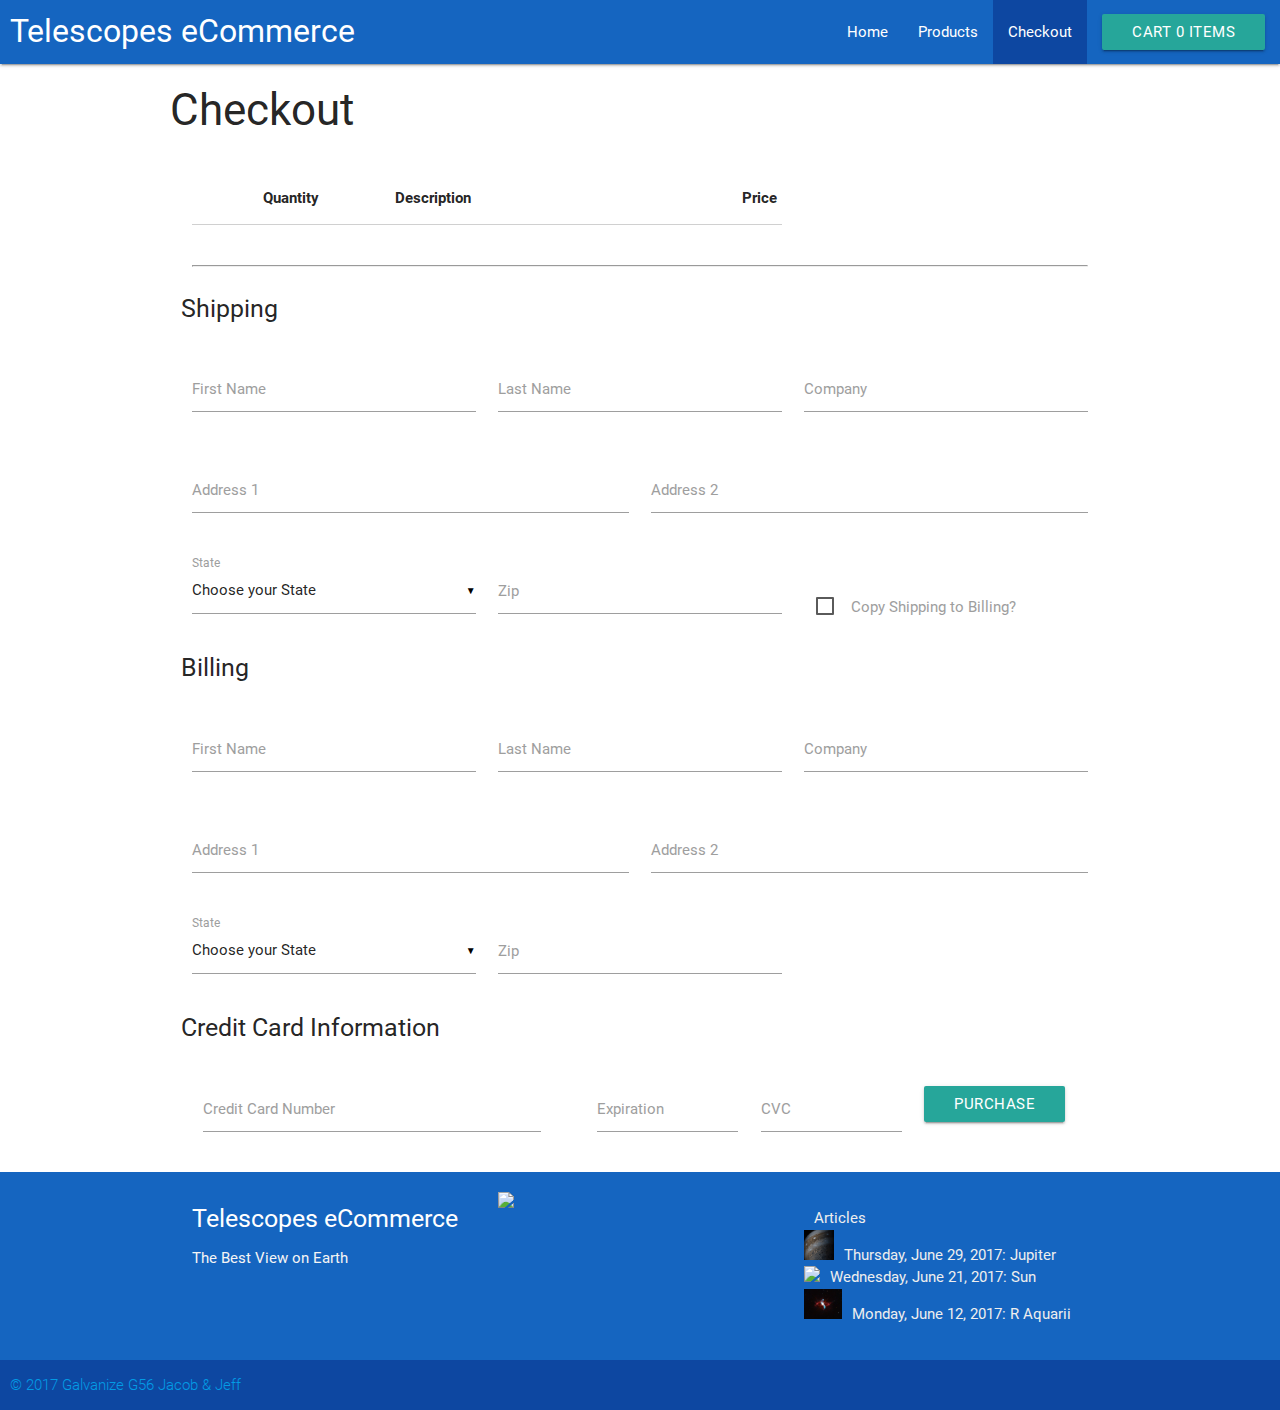
==== checkout.html @ e2f33dba "Fixed input color issues" ====
<!DOCTYPE html>
<html>

<head>
  <meta charset="utf-8">
  <meta name="viewport" content="width=device-width, initial-scale=1.0" />
  <title>Telescopes eCommerce Checkout</title>
  <link href="https://fonts.googleapis.com/icon?family=Material+Icons" rel="stylesheet">
  <link rel="stylesheet" href="css/materialize.css">
  <link rel="stylesheet" href="css/style.css">
  <script type="text/javascript" src="https://code.jquery.com/jquery-2.1.1.min.js"></script>
  <script src="js/materialize.js"></script>
  <script defer src="js/common.js"></script>
  <script defer src="js/checkout.js"></script>
</head>

<body>

  <header class="blue">
    <nav>
      <div class="nav-wrapper blue darken-3">
        <a href="#" class="brand-logo lft-mar">Telescopes eCommerce</a>
        <ul id="nav-mobile" class="right hide-on-med-and-down">
          <li><a href="index.html">Home</a></li>
          <li><a href="products.html">Products</a></li>
          <li><a class="blue darken-4" href="checkout.html">Checkout</a></li>
          <a class="waves-effect waves-light btn" href="checkout.html" id="cart">Cart 0 Items</a>
        </ul>
      </div>
    </nav>
  </header>

  <main>

    <div class="container">

      <div id="checkReceipt">
        <!-- //top section *** Checkout *** -->
        <div class="row">
          <div class="row">
            <h3>Checkout</h3>
          </div>
          <div class="row">
            <div class="col s12">
              <div style="display:flex">
              <div class="col s8">
                <!-- // 2 columns x rows with header 'Your Purchase' -->
                <table class="striped" id="checkout-table">
                  <thead>
                    <tr>
                      <!-- <th><strong>Your Purchase</strong></th> -->
                      <th class="center">Quantity</th>
                      <th>Description</th>
                      <th class="right">Price</th>
                    </tr>
                  </thead>
                  <tbody>
                    <!-- JavasScript inserts here -->
                  </tbody>
                </table>
              </div>
              <!-- </div> -->
              <!-- <div class="col s6" style="vertical-align: bottom; display: table-cell"> -->
              <!-- // 2 colums x 1 row with 'Total' on column 1 'align:bottom' -->
              <div class="col s4" style="align-self: flex-end">
                <table id="total-table">
                </table>
              </div>
            </div>
            </div>
          </div>
        </div>
      </div>

      <hr>

      <div class="row">
      </div>

      <div class="col s12">
      </div>


      <div id="checkForm">
        <form>
          <div class="row">
            <h5>Shipping</h5>
          </div>
          <div class="row">
            <div class="input-field col s4">
              <input id="first_name" type="text" class="validate" required>
              <label for="first_name">First Name</label>
            </div>
            <div class="input-field col s4">
              <input id="last_name" type="text" class="validate" required>
              <label for="last_name">Last Name</label>
            </div>
            <div class="input-field col s4">
              <input id="company" type="text" class="validate">
              <label for="company">Company</label>
            </div>
          </div>
          <div class="row">
            <div class="input-field col s6">
              <input id="add1" type="text" class="validate" required>
              <label for="add1">Address 1</label>
            </div>
            <div class="input-field col s6">
              <input id="add2" type="text" class="validate">
              <label for="add2">Address 2</label>
            </div>
          </div>
          <div class="row">
            <div class="input-field col s4">
              <select id="state" required>
                <option value="" selected disabled>Choose your State</option>
                <option value="Alaska">Alaska</option>
                <option value="California">California</option>
                <option value="Hawaii">Hawaii</option>
                <option value="Idaho">Idaho</option>
                <option value="Montana">Montana</option>
                <option value="Oregon">Oregon</option>
              </select>
              <label>State</label>
            </div>
            <div class="input-field col s4">
              <input id="zip" type="text" class="validate" pattern=".{5,9}" title="5 to 9 characters required" required>
              <label for="zip">Zip</label>
            </div>
            <div class="input-field col s4">
              <p>
                <input type="checkbox" id="ship2bill" />
                <label for="ship2bill">Copy Shipping to Billing?</label>
              </p>
            </div>
          </div>
          <div class="row">
            <h5>Billing</h5>
          </div>
          <div class="row">
            <div class="input-field col s4">
              <input id="a-first_name" type="text" class="validate" required>
              <label for="first_name">First Name</label>
            </div>
            <div class="input-field col s4">
              <input id="a-last_name" type="text" class="validate" required>
              <label for="last_name">Last Name</label>
            </div>
            <div class="input-field col s4">
              <input id="a-company" type="text" class="validate">
              <label for="company">Company</label>
            </div>
          </div>
          <div class="row">
            <div class="input-field col s6">
              <input id="a-add1" type="text" class="validate" required>
              <label for="add1">Address 1</label>
            </div>
            <div class="input-field col s6">
              <input id="a-add2" type="text" class="validate">
              <label for="add2">Address 2</label>
            </div>
          </div>
          <div class="row">
            <div class="input-field col s4">
              <select id="a-state" required>
                <option value="" disabled selected>Choose your State</option>
                <option value="Alaska">Alaska</option>
                <option value="California">California</option>
                <option value="Hawaii">Hawaii</option>
                <option value="Idaho">Idaho</option>
                <option value="Montana">Montana</option>
                <option value="Oregon">Oregon</option>
              </select>
              <label>State</label>
            </div>
            <div class="input-field col s4">
              <input id="a-zip" type="text" class="validate" pattern=".{5,9}" title="5 to 9 characters required" required>
              <label for="zip">Zip</label>
            </div>
            <div class="input-field col s4">
            </div>
          </div>
          <div class="row">
            <h5>Credit Card Information</h5>
          </div>
          <div class="row">
            <div class="col s5">
              <div class="input-field col s12">
                <input id="cCard" type="text" class="validate" pattern=".{16,}" title="16 characters minimum" required>
                <label for="cCard">Credit Card Number</label>
              </div>
            </div>
            <div class="col s7">
              <!-- <div class="row"> -->
              <div class="col s12">
                <!-- <div class="row"> -->
                <div class="input-field col s4">
                  <input id="exp" type="text" class="validate" required>
                  <label for="exp">Expiration</label>
                </div>
                <div class="input-field col s4">
                  <input id="cvc" type="text" class="validate" required>
                  <label for="cvc">CVC</label>
                </div>
                <div class="input-field col s4">
                  <button class="waves-effect waves-light btn" id="purchase-button">Purchase</button>
                </div>
              </div>
            </div>
          </div>
        </form>
      </div>

    </div>

  </main>

  <footer class="page-footer blue darken-3">
    <div class="container blue darken-3">
      <div class="row blue darken-3">
        <div class="col s4 blue darken-3">
          <h5 class="white-text">Telescopes eCommerce</h5>
          <p class="grey-text text-lighten-4">The Best View on Earth</p>
        </div>
        <div class="col s4">
          <!-- <img src="img/maps.jpg" height="150" width="auto" href="https://goo.gl/maps/vC4rv5FSNJn"> -->
          <a href="https://goo.gl/maps/vC4rv5FSNJn" target="_blank"><img src="img/maps.jpg" width="150" height="auto"></a>
        </div>
        <div class="col s4">
          <!-- <h5 class="white-text">Links</h5> -->
          <ul>
            <li><a class="grey-text text-lighten-3 lft-mar" href="#!">Articles</a></li>
            <li><img src="img/Articles/Jupiter.jpeg" height="30px" width="auto"><a class="grey-text text-lighten-3 lft-mar" href="#!">Thursday, June 29, 2017: Jupiter</a></li>
            <li><img src="img/Articles/sun.jpeg" height="30px" width="auto"><a class="grey-text text-lighten-3 lft-mar" href="#!">Wednesday, June 21, 2017: Sun</a></li>
            <li><img src="img/Articles/r_aquarii.jpeg" height="30px" width="auto"><a class="grey-text text-lighten-3 lft-mar" href="#!">Monday, June 12, 2017: R Aquarii</a></li>
          </ul>
        </div>
      </div>
    </div>
      <!-- </div> -->
      <div class="footer-copyright blue darken-4">
        <!-- <div class="container"> -->
        <a class="lft-mar">© 2017 Galvanize G56 Jacob & Jeff</a>
        <!-- <a class="grey-text text-lighten-4 right" href="#!">More Links</a> -->
        <!-- </div> -->
      </div>

  </footer>

</body>

</html>
---- css/style.css ----
* {box-sizing:border-box}

.star-rating {
  width: 20px;
}

.product, .product-title {
  display: inline-block;
}

.product-image {
  width: 200px;
}

/*this is for the homepage form color*/
 /* label focus color */
 .input-field input:focus + label {
   color: red !important;
 }
 /* label underline focus color */
 .input-field input:focus {
   border-bottom: 1px solid red !important;
   /*box-shadow: 0 1px 0 0 red !important;*/
 }
 /* icon prefix focus color */
 .input-field .prefix.active {
   color: red !important;
 }

 .lft-mar {
   margin-left: 10px;
 }

 /*to add top padding on index signup button to match padding on input fields to the left*/
 .signUp {
   /*padding: 18.75px 0px 0px 0px !important;*/
   margin-top: 18.75px;
 }

 /* Slideshow container */
 .slideshow-container {
   /*max-width: 500px;*/
   position: relative;
   margin-top: 30px;
 }

 .mySlides {
     display: none;
 }

 /* On hover, add a black background color with a little bit see-through */
 .prev:hover, .next:hover {
   background-color: rgba(0,0,0,0.8);
 }

 /* Caption text */
 .text {
   color: #f2f2f2;
   font-size: 15px;
   padding: 8px 12px;
   position: absolute;
   bottom: 8px;
   width: 100%;
   text-align: center;
 }

 /* The dots/bullets/indicators */
 .dot {
   cursor:pointer;
   height: 13px;
   width: 13px;
   margin: 0 2px;
   background-color: #bbb;
   border-radius: 50%;
   display: inline-block;
   transition: background-color 0.6s ease;
 }

 .active-slide, .dot:hover {
   background-color: #717171;
 }

 /* Fading animation */
 .fade {
   -webkit-animation-name: fade;
   -webkit-animation-duration: 1.5s;
   animation-name: fade;
   animation-duration: 1.5s;
 }

 @-webkit-keyframes fade {
   from {opacity: .4}
   to {opacity: 1}
 }

 @keyframes fade {
   from {opacity: .4}
   to {opacity: 1}
 }
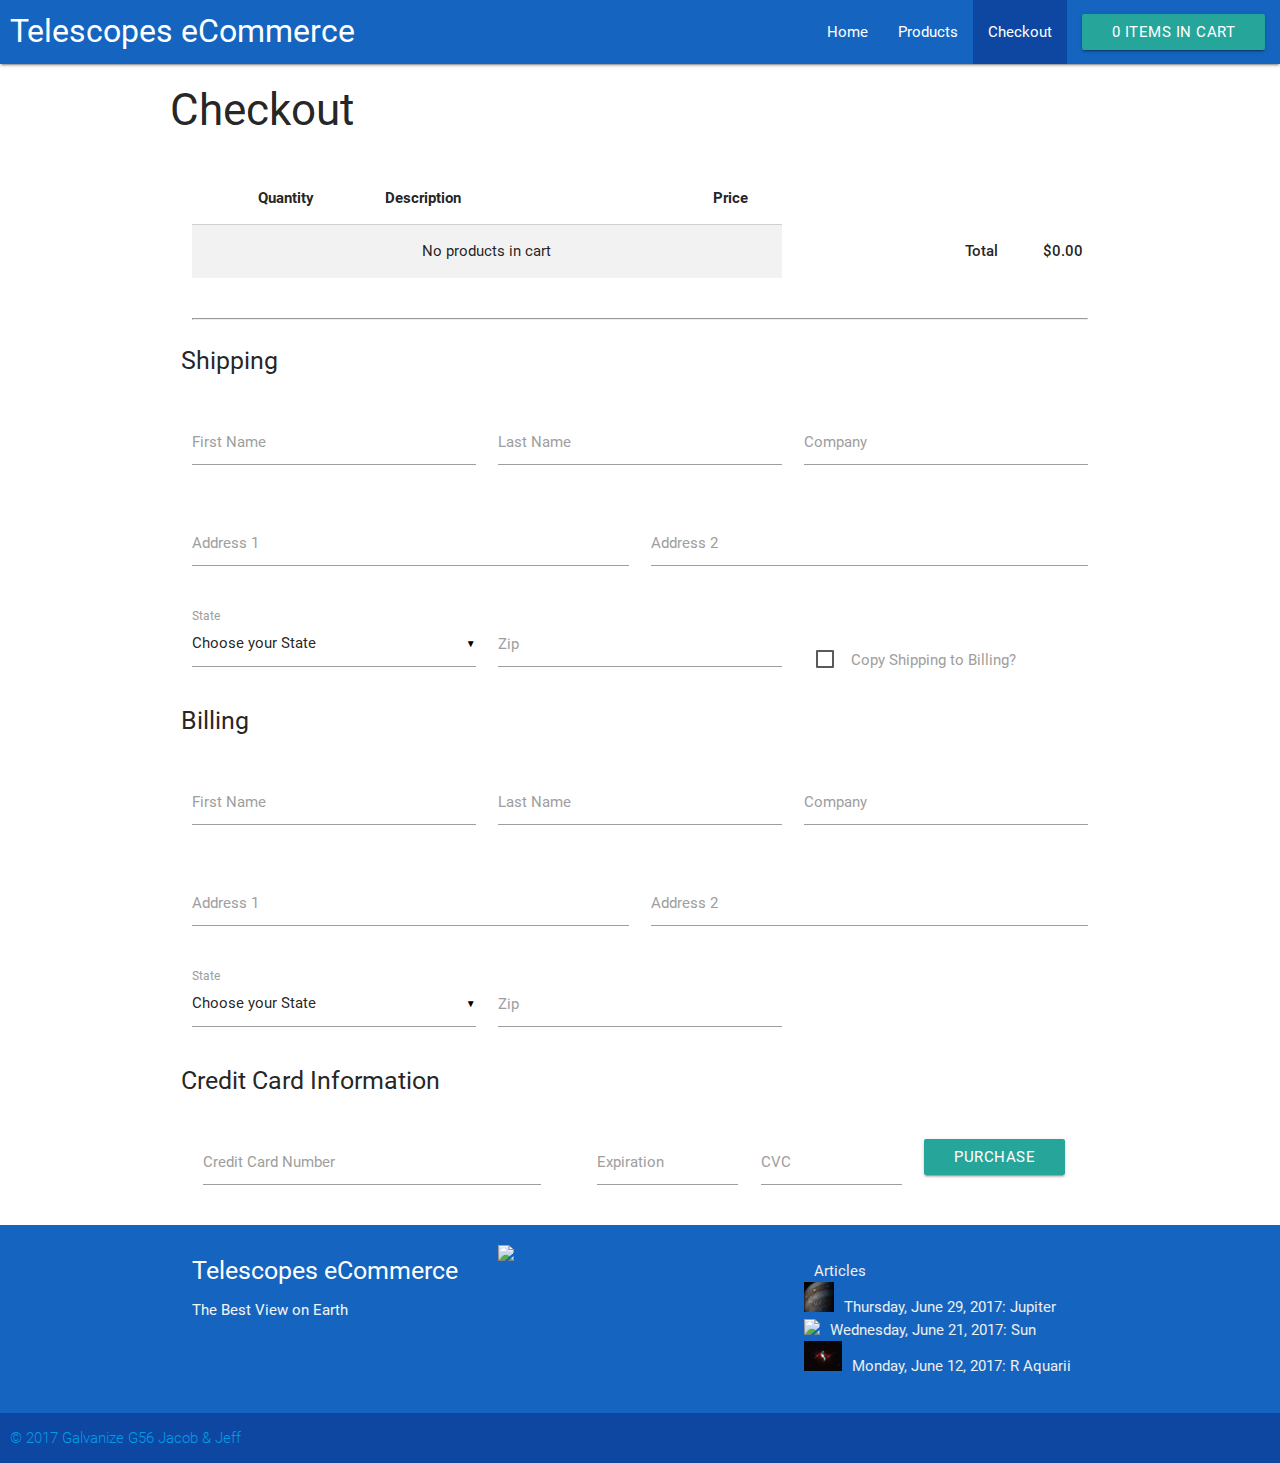
==== commit e4adc803: "Cart deletion implemented" ====
--- a/checkout.html
+++ b/checkout.html
@@ -48,10 +48,10 @@
                 <table class="striped" id="checkout-table">
                   <thead>
                     <tr>
-                      <!-- <th><strong>Your Purchase</strong></th> -->
                       <th class="center">Quantity</th>
                       <th>Description</th>
                       <th class="right">Price</th>
+                      <th></th>
                     </tr>
                   </thead>
                   <tbody>
--- a/css/style.css
+++ b/css/style.css
@@ -10,6 +10,10 @@
 
 .product-image {
   width: 200px;
+}
+
+.cursor-pointer {
+  cursor: pointer;
 }
 
 /*this is for the homepage form color*/
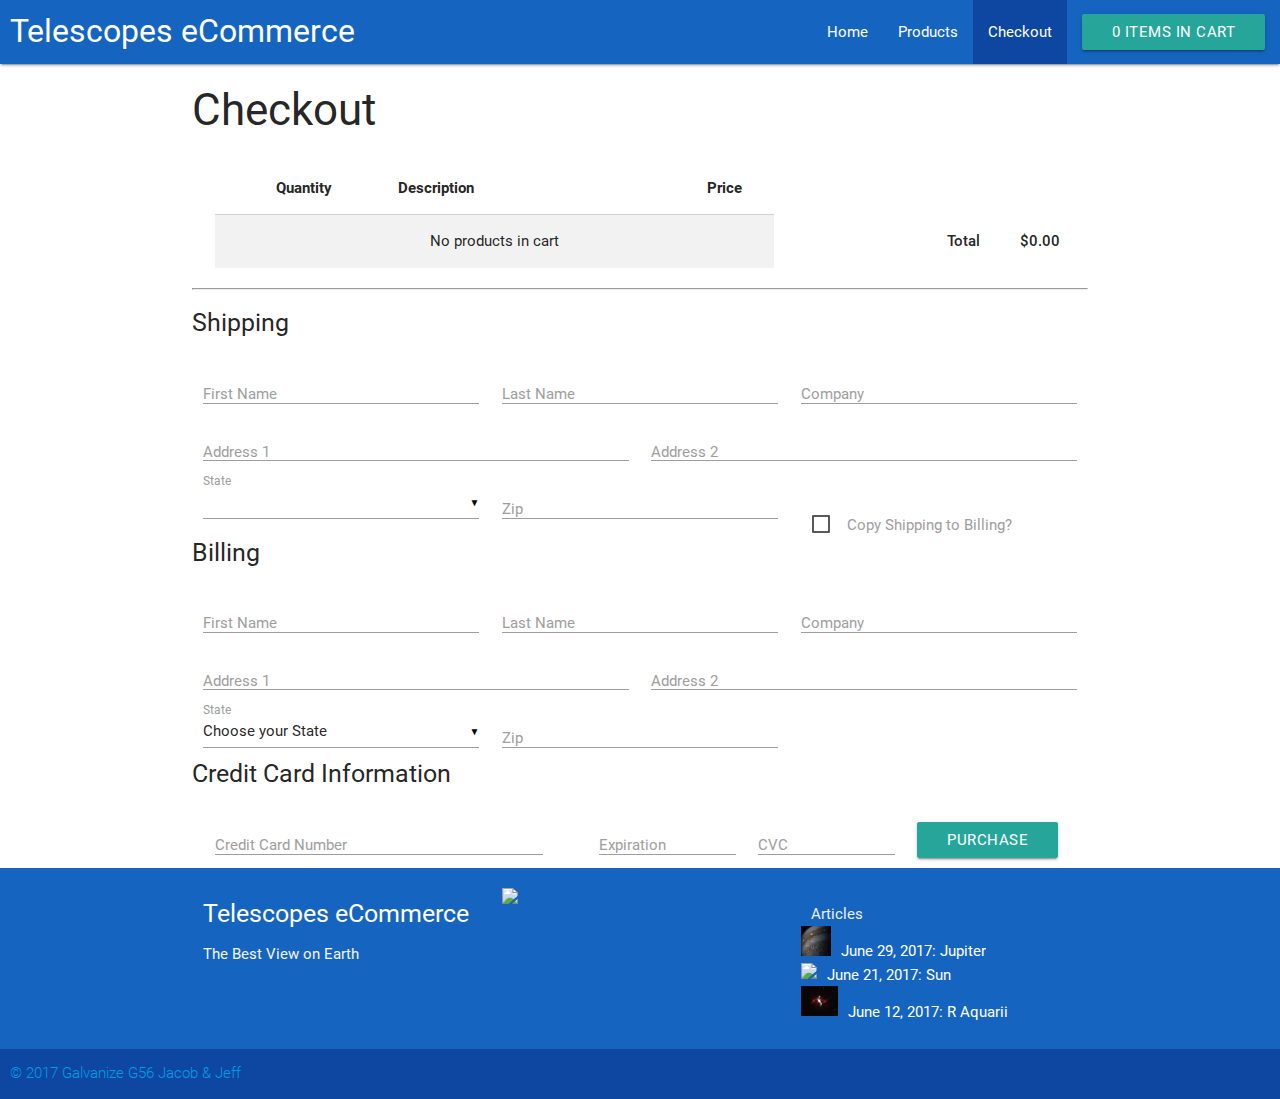
==== commit 349d2476: "jeff annd !important to css changes" ====
--- a/checkout.html
+++ b/checkout.html
@@ -8,6 +8,7 @@
   <link href="https://fonts.googleapis.com/icon?family=Material+Icons" rel="stylesheet">
   <link rel="stylesheet" href="css/materialize.css">
   <link rel="stylesheet" href="css/style.css">
+  <link rel="stylesheet" href="css/temp.css">
   <script type="text/javascript" src="https://code.jquery.com/jquery-2.1.1.min.js"></script>
   <script src="js/materialize.js"></script>
   <script defer src="js/common.js"></script>
@@ -113,13 +114,14 @@
           <div class="row">
             <div class="input-field col s4">
               <select id="state" required>
-                <option value="" selected disabled>Choose your State</option>
+                <option value="" selected disabled></option>
                 <option value="Alaska">Alaska</option>
                 <option value="California">California</option>
                 <option value="Hawaii">Hawaii</option>
                 <option value="Idaho">Idaho</option>
                 <option value="Montana">Montana</option>
                 <option value="Oregon">Oregon</option>
+                <option value="Oregon">Washington</option>
               </select>
               <label>State</label>
             </div>
@@ -231,10 +233,62 @@
           <!-- <h5 class="white-text">Links</h5> -->
           <ul>
             <li><a class="grey-text text-lighten-3 lft-mar" href="#!">Articles</a></li>
-            <li><img src="img/Articles/Jupiter.jpeg" height="30px" width="auto"><a class="grey-text text-lighten-3 lft-mar" href="#!">Thursday, June 29, 2017: Jupiter</a></li>
-            <li><img src="img/Articles/sun.jpeg" height="30px" width="auto"><a class="grey-text text-lighten-3 lft-mar" href="#!">Wednesday, June 21, 2017: Sun</a></li>
-            <li><img src="img/Articles/r_aquarii.jpeg" height="30px" width="auto"><a class="grey-text text-lighten-3 lft-mar" href="#!">Monday, June 12, 2017: R Aquarii</a></li>
+            <li><img src="img/Articles/Jupiter.jpeg" height="30px" width="auto"><a class="waves-effect waves-light modal-close lft-mar" href="#modal1"> June 29, 2017: Jupiter </a></li>
+            <li><img src="img/Articles/sun.jpeg" height="30px" width="auto"><a class="waves-effect waves-light modal-close lft-mar" href="#modal2"> June 21, 2017: Sun </a></li>
+            <li><img src="img/Articles/r_aquarii.jpeg" height="30px" width="auto"><a class="waves-effect waves-light modal-close lft-mar" href="#modal3"> June 12, 2017: R Aquarii </a></li>
           </ul>
+        </div>
+      </div>
+    </div>
+    <!-- Modal Structure -->
+    <div id="modal1" class="modal">
+      <div class="modal-content">
+        <div class="col s12">
+          <div class="row">
+            <div class="col s7">
+              <img src="img/Articles/Jupiter.jpeg" height="auto" width="315px">
+            </div>
+            <div class="col s5">
+              <h4>Jupiter</h4>
+              <p>Thursday, June 29, 2017: Jupiter's intricate light and dark bands of cloud formations mesmerize in this enhanced image from NASA's Juno spacecraft. Citizen scientists Gerald Eichstädt and Seán Doran created the image using data Juno collected
+                on May 19, when it was about 20,800 miles (33,400 kilometers) above Jupiter's cloud tops. — Hanneke Weitering</p>
+            </div>
+          </div>
+        </div>
+      </div>
+    </div>
+
+    <div id="modal2" class="modal">
+      <div class="modal-content">
+        <div class="col s12">
+          <div class="row">
+            <div class="col s7">
+              <img src="img/Articles/Sun.jpeg" height="auto" width="315px">
+            </div>
+            <div class="col s5">
+              <h4>Sun</h4>
+              <p>Wednesday, June 21, 2017: Today marks the first day of summer in the Northern hemisphere, where the sun's rays will light up the sky for a longer period of time than any other day of the year. Celebrate the extra sunlight today with this
+                gnarly image of the sun taken by NASA's Solar Dynamics Observatory on June 14. The satellite captured some solar activity on the sun's surface, with dark, cool streaks of plasma interacting at the sun's edge. — Hanneke Weitering</p>
+            </div>
+          </div>
+        </div>
+      </div>
+    </div>
+
+    <div id="modal3" class="modal">
+      <div class="modal-content">
+        <div class="col s12">
+          <div class="row">
+            <div class="col s7">
+              <img src="img/Articles/r_aquarii.jpeg" height="auto" width="315px">
+            </div>
+            <div class="col s5">
+              <h4>R Aquarii</h4>
+              <p>Monday, June 12, 2017: R Aquarii looks like one star, but it actually consists of two so-called "symbiotic stars" — one small, dense white dwarf and a larger, cooler red giant. The white dwarf star is less massive than its red giant companion,
+                but it's also more compact, which gives it a strong gravitational force. It pulls away the outer layers of the red giant, accumulating enough material to trigger thermonuclear fusion of hydrogen. This produces occasional nova explosions
+                on its surface. — Hanneke Weitering</p>
+            </div>
+          </div>
         </div>
       </div>
     </div>
--- a/css/style.css
+++ b/css/style.css
@@ -2,6 +2,11 @@
 
 .star-rating {
   width: 20px;
+  margin-top: 10px;
+}
+
+.active-category {
+  font-weight: bold;
 }
 
 .product, .product-title {
@@ -101,3 +106,27 @@
    from {opacity: .4}
    to {opacity: 1}
  }
+
+ /*jeff styles to make input fields smaller and closer together ***jm*/
+ input {
+   margin: 0 0 0 0 !important;
+   height: 2.1rem !important;
+ }
+
+ .select-dropdown {
+   margin: 0 0 0 0 !important;
+   height: 2.1rem !important;
+ }
+
+ .row {
+   margin: 0 0 10px 0 !important;
+ }
+
+ .modal-content {
+   color: black !important;
+ }
+
+ .modal-close {
+   color: white !important;
+ }
+  /*jeff styles to make input fields smaller and closer together ***jm*/
--- a/css/temp.css
+++ b/css/temp.css
@@ -0,0 +1,23 @@
+/*jeff styles to make input fields smaller and closer together ***jm*/
+
+input {
+  margin: 0 0 0 0 !important;
+  height: 2.1rem !important;
+}
+
+.select-dropdown {
+  margin: 0 0 0 0 !important;
+  height: 2.1rem !important;
+}
+
+.row {
+  margin: 0 0 10px 0 !important;
+}
+
+.modal-content {
+  color: black !important;
+}
+
+.modal-close {
+  color: white !important;
+}
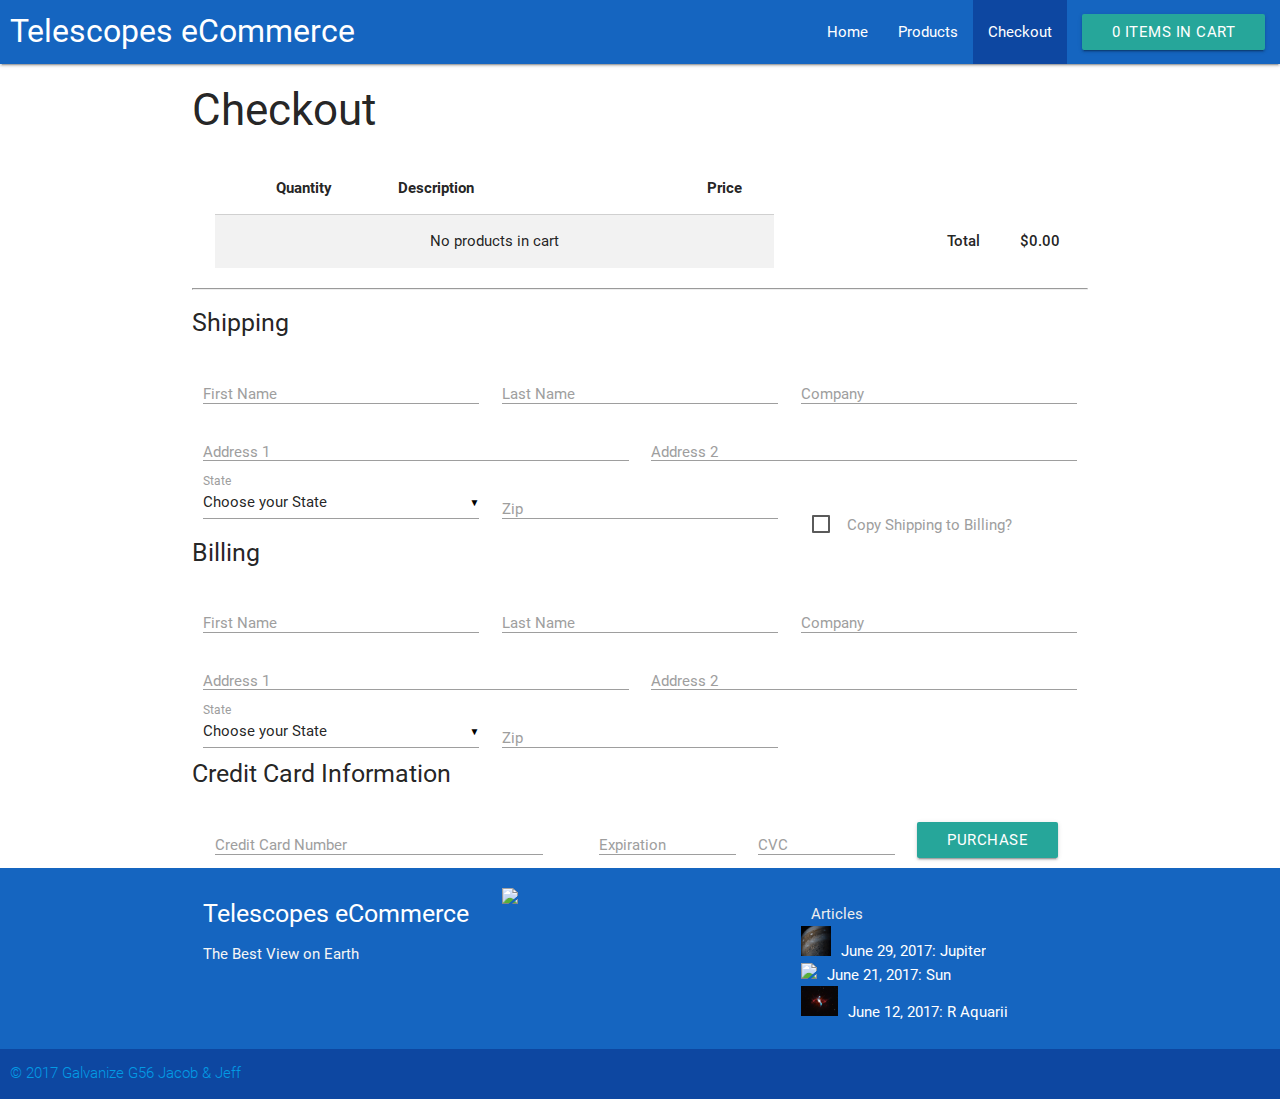
==== commit 3f8f37a8: "fixed state dropdown" ====
--- a/checkout.html
+++ b/checkout.html
@@ -8,7 +8,7 @@
   <link href="https://fonts.googleapis.com/icon?family=Material+Icons" rel="stylesheet">
   <link rel="stylesheet" href="css/materialize.css">
   <link rel="stylesheet" href="css/style.css">
-  <link rel="stylesheet" href="css/temp.css">
+  <!-- <link rel="stylesheet" href="css/temp.css"> -->
   <script type="text/javascript" src="https://code.jquery.com/jquery-2.1.1.min.js"></script>
   <script src="js/materialize.js"></script>
   <script defer src="js/common.js"></script>
@@ -114,7 +114,7 @@
           <div class="row">
             <div class="input-field col s4">
               <select id="state" required>
-                <option value="" selected disabled></option>
+                <option value="" selected disabled>Choose your State</option>
                 <option value="Alaska">Alaska</option>
                 <option value="California">California</option>
                 <option value="Hawaii">Hawaii</option>
@@ -173,6 +173,7 @@
                 <option value="Idaho">Idaho</option>
                 <option value="Montana">Montana</option>
                 <option value="Oregon">Oregon</option>
+                <option value="Oregon">Washington</option>
               </select>
               <label>State</label>
             </div>
--- a/css/style.css
+++ b/css/style.css
@@ -115,7 +115,7 @@
 
  .select-dropdown {
    margin: 0 0 0 0 !important;
-   height: 2.1rem !important;
+   /*height: 2.1rem !important;*/
  }
 
  .row {
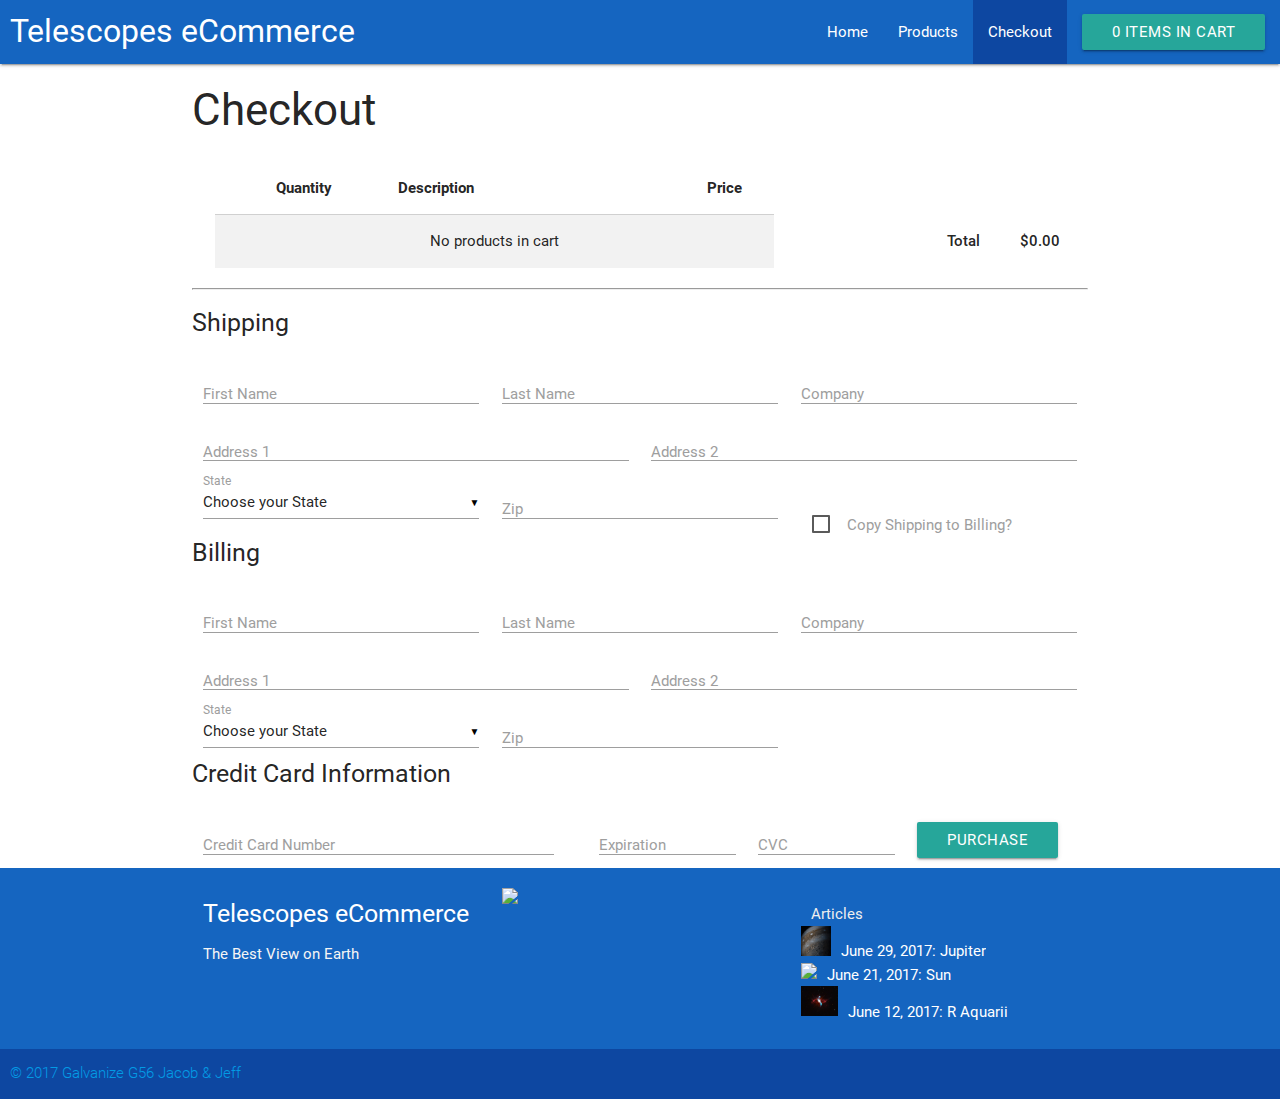
==== commit 96209305: "fixed order page alignment" ====
--- a/checkout.html
+++ b/checkout.html
@@ -188,11 +188,9 @@
             <h5>Credit Card Information</h5>
           </div>
           <div class="row">
-            <div class="col s5">
-              <div class="input-field col s12">
-                <input id="cCard" type="text" class="validate" pattern=".{16,}" title="16 characters minimum" required>
-                <label for="cCard">Credit Card Number</label>
-              </div>
+            <div class="col s5 input-field">
+              <input id="cCard" type="text" class="validate" pattern=".{16,}" title="16 characters minimum" required>
+              <label for="cCard">Credit Card Number</label>
             </div>
             <div class="col s7">
               <!-- <div class="row"> -->
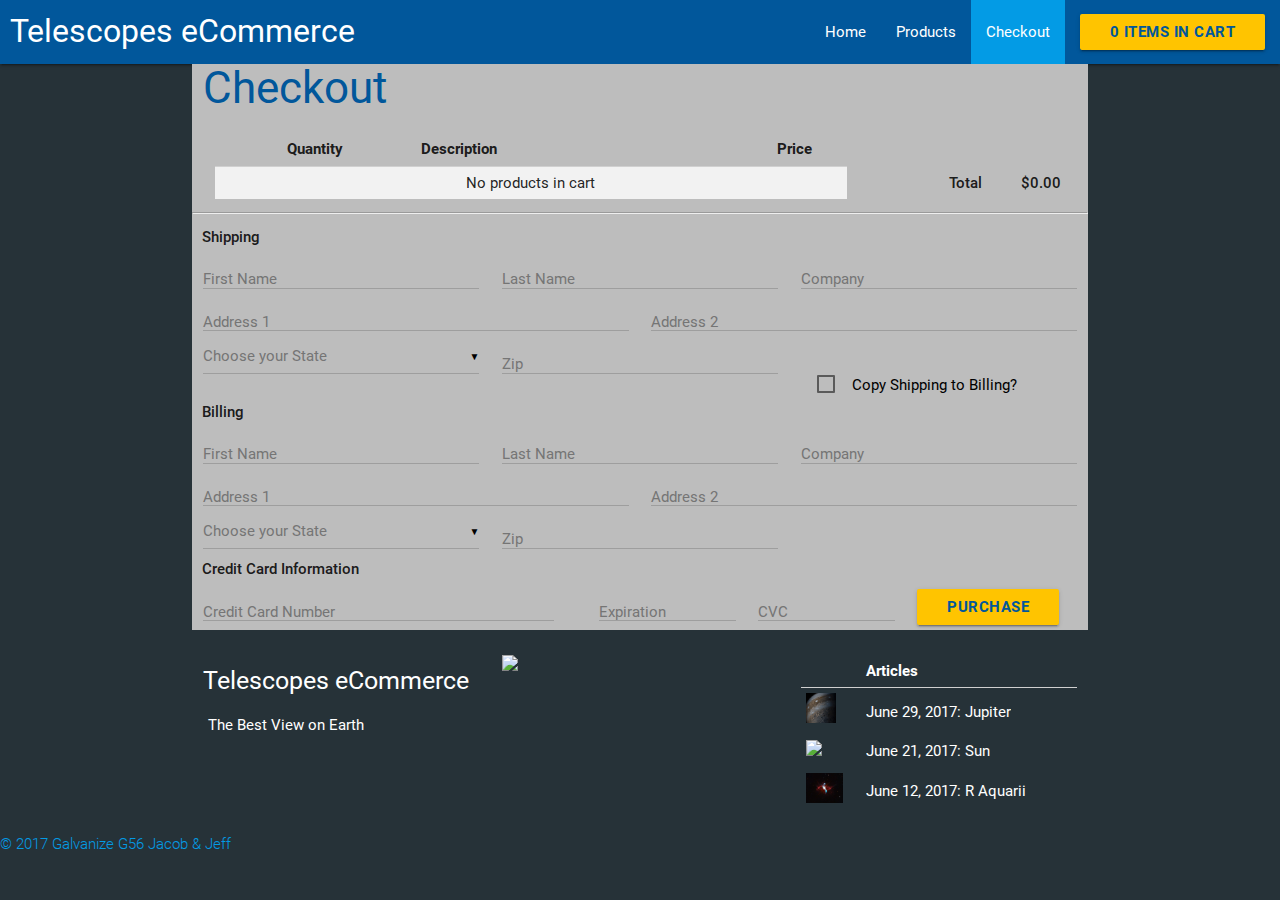
==== commit 7e45d030: "closing touches" ====
--- a/checkout.html
+++ b/checkout.html
@@ -15,17 +15,17 @@
   <script defer src="js/checkout.js"></script>
 </head>
 
-<body>
+<body class="blue-grey darken-4">
 
   <header class="blue">
     <nav>
-      <div class="nav-wrapper blue darken-3">
+      <div class="nav-wrapper light-blue darken-4">
         <a href="#" class="brand-logo lft-mar">Telescopes eCommerce</a>
         <ul id="nav-mobile" class="right hide-on-med-and-down">
           <li><a href="index.html">Home</a></li>
           <li><a href="products.html">Products</a></li>
-          <li><a class="blue darken-4" href="checkout.html">Checkout</a></li>
-          <a class="waves-effect waves-light btn" href="checkout.html" id="cart">Cart 0 Items</a>
+          <li><a class="light-blue darken-1" href="checkout.html">Checkout</a></li>
+          <a class="waves-effect waves-light btn amber accent-3 light-blue-text text-darken-4" href="checkout.html" id="cart">Cart 0 Items</a>
         </ul>
       </div>
     </nav>
@@ -33,41 +33,43 @@
 
   <main>
 
-    <div class="container">
+    <div class="container grey lighten-1">
 
       <div id="checkReceipt">
         <!-- //top section *** Checkout *** -->
         <div class="row">
-          <div class="row">
-            <h3>Checkout</h3>
+          <div class="col s12">
+            <div class="row">
+              <h3 class="light-blue-text text-darken-4 lft-mar">Checkout</h3>
+            </div>
           </div>
           <div class="row">
             <div class="col s12">
               <div style="display:flex">
-              <div class="col s8">
-                <!-- // 2 columns x rows with header 'Your Purchase' -->
-                <table class="striped" id="checkout-table">
-                  <thead>
-                    <tr>
-                      <th class="center">Quantity</th>
-                      <th>Description</th>
-                      <th class="right">Price</th>
-                      <th></th>
-                    </tr>
-                  </thead>
-                  <tbody>
-                    <!-- JavasScript inserts here -->
-                  </tbody>
-                </table>
+                <div class="col s9">
+                  <!-- // 2 columns x rows with header 'Your Purchase' -->
+                  <table class="striped" id="checkout-table">
+                    <thead>
+                      <tr>
+                        <th class="center">Quantity</th>
+                        <th>Description</th>
+                        <th class="right">Price</th>
+                        <th></th>
+                      </tr>
+                    </thead>
+                    <tbody>
+                      <!-- JavasScript inserts here -->
+                    </tbody>
+                  </table>
+                </div>
+                <!-- </div> -->
+                <!-- <div class="col s6" style="vertical-align: bottom; display: table-cell"> -->
+                <!-- // 2 colums x 1 row with 'Total' on column 1 'align:bottom' -->
+                <div class="col s3" style="align-self: flex-end">
+                  <table id="total-table">
+                  </table>
+                </div>
               </div>
-              <!-- </div> -->
-              <!-- <div class="col s6" style="vertical-align: bottom; display: table-cell"> -->
-              <!-- // 2 colums x 1 row with 'Total' on column 1 'align:bottom' -->
-              <div class="col s4" style="align-self: flex-end">
-                <table id="total-table">
-                </table>
-              </div>
-            </div>
             </div>
           </div>
         </div>
@@ -85,35 +87,35 @@
       <div id="checkForm">
         <form>
           <div class="row">
-            <h5>Shipping</h5>
+            <h6 class="lft-mar"><strong>Shipping</strong></h6>
           </div>
           <div class="row">
             <div class="input-field col s4">
               <input id="first_name" type="text" class="validate" required>
-              <label for="first_name">First Name</label>
+              <label class="grey-text text-darken-1" for="first_name">First Name</label>
             </div>
             <div class="input-field col s4">
               <input id="last_name" type="text" class="validate" required>
-              <label for="last_name">Last Name</label>
+              <label class="grey-text text-darken-1" for="last_name">Last Name</label>
             </div>
             <div class="input-field col s4">
               <input id="company" type="text" class="validate">
-              <label for="company">Company</label>
+              <label class="grey-text text-darken-1" for="company">Company</label>
             </div>
           </div>
           <div class="row">
             <div class="input-field col s6">
               <input id="add1" type="text" class="validate" required>
-              <label for="add1">Address 1</label>
+              <label class="grey-text text-darken-1" for="add1">Address 1</label>
             </div>
             <div class="input-field col s6">
               <input id="add2" type="text" class="validate">
-              <label for="add2">Address 2</label>
-            </div>
-          </div>
-          <div class="row">
-            <div class="input-field col s4">
-              <select id="state" required>
+              <label class="grey-text text-darken-1" for="add2">Address 2</label>
+            </div>
+          </div>
+          <div class="row">
+            <div class="input-field col s4">
+              <select class="grey-text text-darken-1" id="state" required>
                 <option value="" selected disabled>Choose your State</option>
                 <option value="Alaska">Alaska</option>
                 <option value="California">California</option>
@@ -123,50 +125,51 @@
                 <option value="Oregon">Oregon</option>
                 <option value="Oregon">Washington</option>
               </select>
-              <label>State</label>
+              <!-- <label>State</label> -->
             </div>
             <div class="input-field col s4">
               <input id="zip" type="text" class="validate" pattern=".{5,9}" title="5 to 9 characters required" required>
-              <label for="zip">Zip</label>
+              <label class="grey-text text-darken-1" for="zip">Zip</label>
             </div>
             <div class="input-field col s4">
               <p>
                 <input type="checkbox" id="ship2bill" />
-                <label for="ship2bill">Copy Shipping to Billing?</label>
+                <label class="black-text" for="ship2bill">Copy Shipping to Billing?</label>
               </p>
             </div>
           </div>
-          <div class="row">
-            <h5>Billing</h5>
+
+          <div class="row">
+            <h6 class="lft-mar"><strong>Billing</strong></h6>
           </div>
           <div class="row">
             <div class="input-field col s4">
               <input id="a-first_name" type="text" class="validate" required>
-              <label for="first_name">First Name</label>
+              <label class="grey-text text-darken-1" for="first_name">First Name</label>
             </div>
             <div class="input-field col s4">
               <input id="a-last_name" type="text" class="validate" required>
-              <label for="last_name">Last Name</label>
+              <label class="grey-text text-darken-1" for="last_name">Last Name</label>
             </div>
             <div class="input-field col s4">
               <input id="a-company" type="text" class="validate">
-              <label for="company">Company</label>
+              <label class="grey-text text-darken-1" for="company">Company</label>
             </div>
           </div>
           <div class="row">
             <div class="input-field col s6">
               <input id="a-add1" type="text" class="validate" required>
-              <label for="add1">Address 1</label>
+              <label class="grey-text text-darken-1" for="add1">Address 1</label>
             </div>
             <div class="input-field col s6">
               <input id="a-add2" type="text" class="validate">
-              <label for="add2">Address 2</label>
-            </div>
-          </div>
-          <div class="row">
-            <div class="input-field col s4">
-              <select id="a-state" required>
-                <option value="" disabled selected>Choose your State</option>
+              <label class="grey-text text-darken-1" for="add2">Address 2</label>
+            </div>
+          </div>
+          <div class="row">
+            <div class="input-field col s4">
+              <select class="grey-text text-darken-1" id="a-state" required>
+                <option  value="" disabled selected>Choose your State</option>
                 <option value="Alaska">Alaska</option>
                 <option value="California">California</option>
                 <option value="Hawaii">Hawaii</option>
@@ -175,22 +178,23 @@
                 <option value="Oregon">Oregon</option>
                 <option value="Oregon">Washington</option>
               </select>
-              <label>State</label>
+              <!-- <label>State</label> -->
             </div>
             <div class="input-field col s4">
               <input id="a-zip" type="text" class="validate" pattern=".{5,9}" title="5 to 9 characters required" required>
-              <label for="zip">Zip</label>
-            </div>
-            <div class="input-field col s4">
-            </div>
-          </div>
-          <div class="row">
-            <h5>Credit Card Information</h5>
+              <label class="grey-text text-darken-1" for="zip">Zip</label>
+            </div>
+            <div class="input-field col s4">
+            </div>
+          </div>
+
+          <div class="row">
+            <h6 class="lft-mar"><strong>Credit Card Information</strong></h6>
           </div>
           <div class="row">
             <div class="col s5 input-field">
               <input id="cCard" type="text" class="validate" pattern=".{16,}" title="16 characters minimum" required>
-              <label for="cCard">Credit Card Number</label>
+              <label class="grey-text text-darken-1" for="cCard">Credit Card Number</label>
             </div>
             <div class="col s7">
               <!-- <div class="row"> -->
@@ -198,14 +202,14 @@
                 <!-- <div class="row"> -->
                 <div class="input-field col s4">
                   <input id="exp" type="text" class="validate" required>
-                  <label for="exp">Expiration</label>
+                  <label class="grey-text text-darken-1" for="exp">Expiration</label>
                 </div>
                 <div class="input-field col s4">
                   <input id="cvc" type="text" class="validate" required>
-                  <label for="cvc">CVC</label>
+                  <label class="grey-text text-darken-1" for="cvc">CVC</label>
                 </div>
                 <div class="input-field col s4">
-                  <button class="waves-effect waves-light btn" id="purchase-button">Purchase</button>
+                  <button class="waves-effect waves-light btn amber accent-3 light-blue-text text-darken-4" id="purchase-button">Purchase</button>
                 </div>
               </div>
             </div>
@@ -217,25 +221,46 @@
 
   </main>
 
-  <footer class="page-footer blue darken-3">
-    <div class="container blue darken-3">
-      <div class="row blue darken-3">
-        <div class="col s4 blue darken-3">
+  <footer class="page-footer blue-grey darken-4">
+    <div class="container blue-grey darken-4">
+      <div class="row blue-grey darken-4">
+        <div class="col s4 blue-grey darken-4">
           <h5 class="white-text">Telescopes eCommerce</h5>
-          <p class="grey-text text-lighten-4">The Best View on Earth</p>
+          <p class="white-text">The Best View on Earth</p>
         </div>
         <div class="col s4">
           <!-- <img src="img/maps.jpg" height="150" width="auto" href="https://goo.gl/maps/vC4rv5FSNJn"> -->
-          <a href="https://goo.gl/maps/vC4rv5FSNJn" target="_blank"><img src="img/maps.jpg" width="150" height="auto"></a>
+          <a href="https://goo.gl/maps/vC4rv5FSNJn" target="_blank"><img src="img/maps.jpg" width="utoa" height="155px"></a>
         </div>
         <div class="col s4">
           <!-- <h5 class="white-text">Links</h5> -->
-          <ul>
+
+          <table>
+            <thead>
+              <th></th>
+              <th class="lft-mar">Articles</th>
+            </thead>
+            <tbody>
+              <tr>
+                <td><img src="img/Articles/Jupiter.jpeg" height="30px" width="auto"></td>
+                <td><a class="waves-effect waves-light modal-close lft-mar" href="#modal1"> June 29, 2017: Jupiter </a></td>
+              </tr>
+              <tr>
+                <td><img src="img/Articles/sun.jpeg" height="30px" width="auto"></td>
+                <td><a class="waves-effect waves-light modal-close lft-mar" href="#modal2"> June 21, 2017: Sun </a></td>
+              </tr>
+              <tr>
+                <td><img src="img/Articles/r_aquarii.jpeg" height="30px" width="auto"></td>
+                <td><a class="waves-effect waves-light modal-close lft-mar" href="#modal3"> June 12, 2017: R Aquarii </a></td>
+              </tr>
+            </tbody>
+          </table>
+          <!-- <ul>
             <li><a class="grey-text text-lighten-3 lft-mar" href="#!">Articles</a></li>
             <li><img src="img/Articles/Jupiter.jpeg" height="30px" width="auto"><a class="waves-effect waves-light modal-close lft-mar" href="#modal1"> June 29, 2017: Jupiter </a></li>
             <li><img src="img/Articles/sun.jpeg" height="30px" width="auto"><a class="waves-effect waves-light modal-close lft-mar" href="#modal2"> June 21, 2017: Sun </a></li>
             <li><img src="img/Articles/r_aquarii.jpeg" height="30px" width="auto"><a class="waves-effect waves-light modal-close lft-mar" href="#modal3"> June 12, 2017: R Aquarii </a></li>
-          </ul>
+          </ul> -->
         </div>
       </div>
     </div>
@@ -291,13 +316,13 @@
         </div>
       </div>
     </div>
+    <!-- </div> -->
+    <div class="footer-copyright blue-grey darken-4">
+      <!-- <div class="container"> -->
+      <a class="center-align">© 2017 Galvanize G56 Jacob & Jeff</a>
+      <!-- <a class="grey-text text-lighten-4 right" href="#!">More Links</a> -->
       <!-- </div> -->
-      <div class="footer-copyright blue darken-4">
-        <!-- <div class="container"> -->
-        <a class="lft-mar">© 2017 Galvanize G56 Jacob & Jeff</a>
-        <!-- <a class="grey-text text-lighten-4 right" href="#!">More Links</a> -->
-        <!-- </div> -->
-      </div>
+    </div>
 
   </footer>
 
--- a/css/style.css
+++ b/css/style.css
@@ -113,13 +113,17 @@
    height: 2.1rem !important;
  }
 
+ .input-field {
+   margin: 0 0 5px 0;
+ }
+
  .select-dropdown {
    margin: 0 0 0 0 !important;
    /*height: 2.1rem !important;*/
  }
 
  .row {
-   margin: 0 0 10px 0 !important;
+   margin: 0 0 5px 0 !important;
  }
 
  .modal-content {
@@ -128,5 +132,46 @@
 
  .modal-close {
    color: white !important;
+   margin: 0 0 0 0;
  }
   /*jeff styles to make input fields smaller and closer together ***jm*/
+
+/*jeff making the body backgrount touch the header **jm*/
+
+h3 {
+  margin: 0 0 16px 0 !important;
+  /*color: light-blue darken-4 !important;*/
+}
+
+/*h5 {
+   color: light-blue darken-4 !important;
+}*/
+
+p {
+  padding-top: 5px;
+  padding-right: 5px;
+  padding-bottom: 5px;
+  padding-left: 5px;
+}
+
+.btn {
+  font-weight: bold;
+}
+
+option {
+  color:  grey !important;
+}
+
+td {
+  padding-top: 5px;
+  padding-right: 5px;
+  padding-bottom: 5px;
+  padding-left: 5px;
+}
+
+th {
+  padding-top: 5px;
+  padding-right: 5px;
+  padding-bottom: 5px;
+  padding-left: 5px;
+}
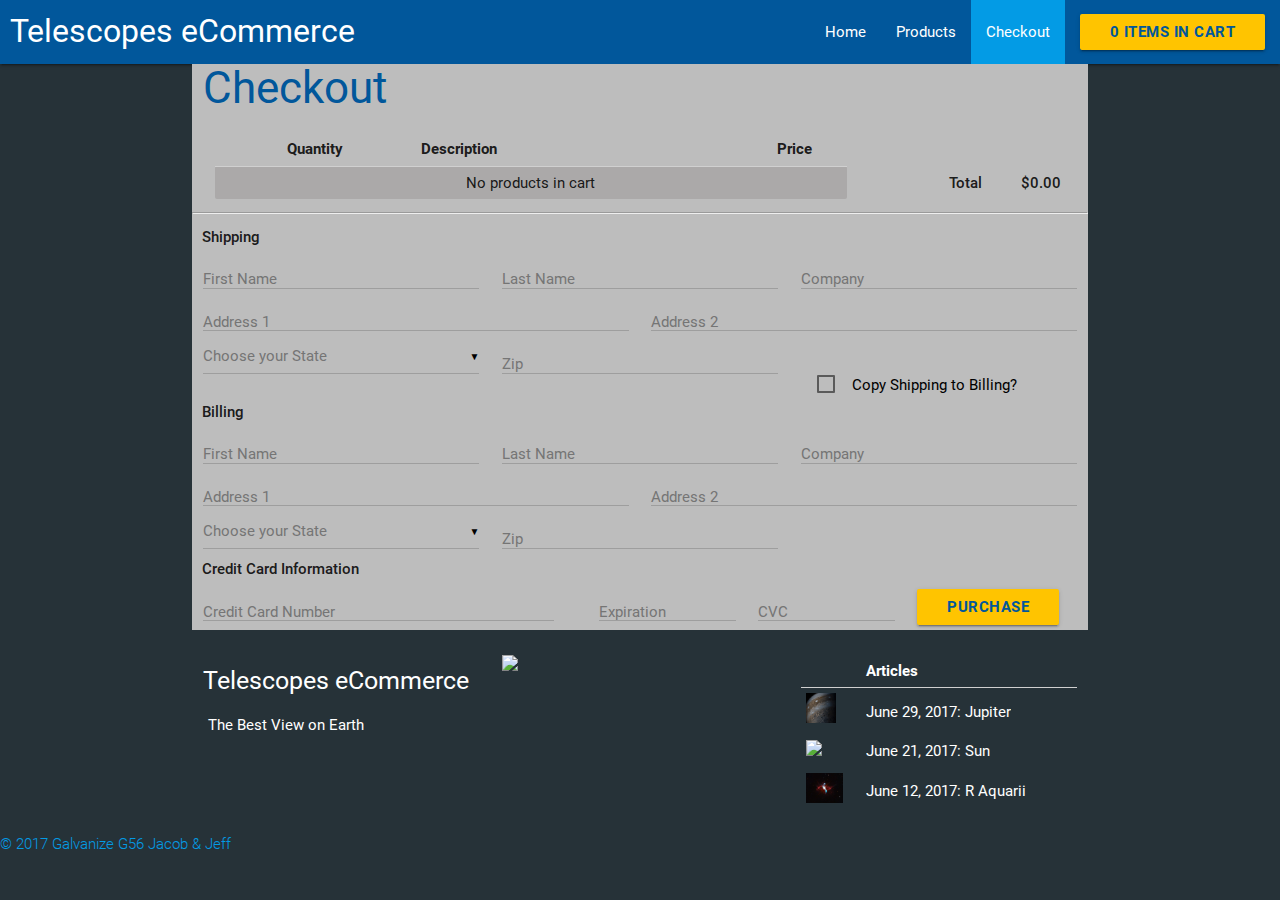
==== commit 91b48c7f: "Style changed" ====
--- a/checkout.html
+++ b/checkout.html
@@ -48,7 +48,7 @@
               <div style="display:flex">
                 <div class="col s9">
                   <!-- // 2 columns x rows with header 'Your Purchase' -->
-                  <table class="striped" id="checkout-table">
+                  <table class="custom-striped" id="checkout-table">
                     <thead>
                       <tr>
                         <th class="center">Quantity</th>
--- a/css/style.css
+++ b/css/style.css
@@ -79,14 +79,14 @@
    height: 13px;
    width: 13px;
    margin: 0 2px;
-   background-color: #bbb;
+   background-color: #717171;
    border-radius: 50%;
    display: inline-block;
    transition: background-color 0.6s ease;
  }
 
  .active-slide, .dot:hover {
-   background-color: #717171;
+   background-color: #454545;
  }
 
  /* Fading animation */
@@ -175,3 +175,7 @@
   padding-bottom: 5px;
   padding-left: 5px;
 }
+
+.custom-striped tbody tr:nth-child(odd) {
+  background-color: #aba9a9;
+}
